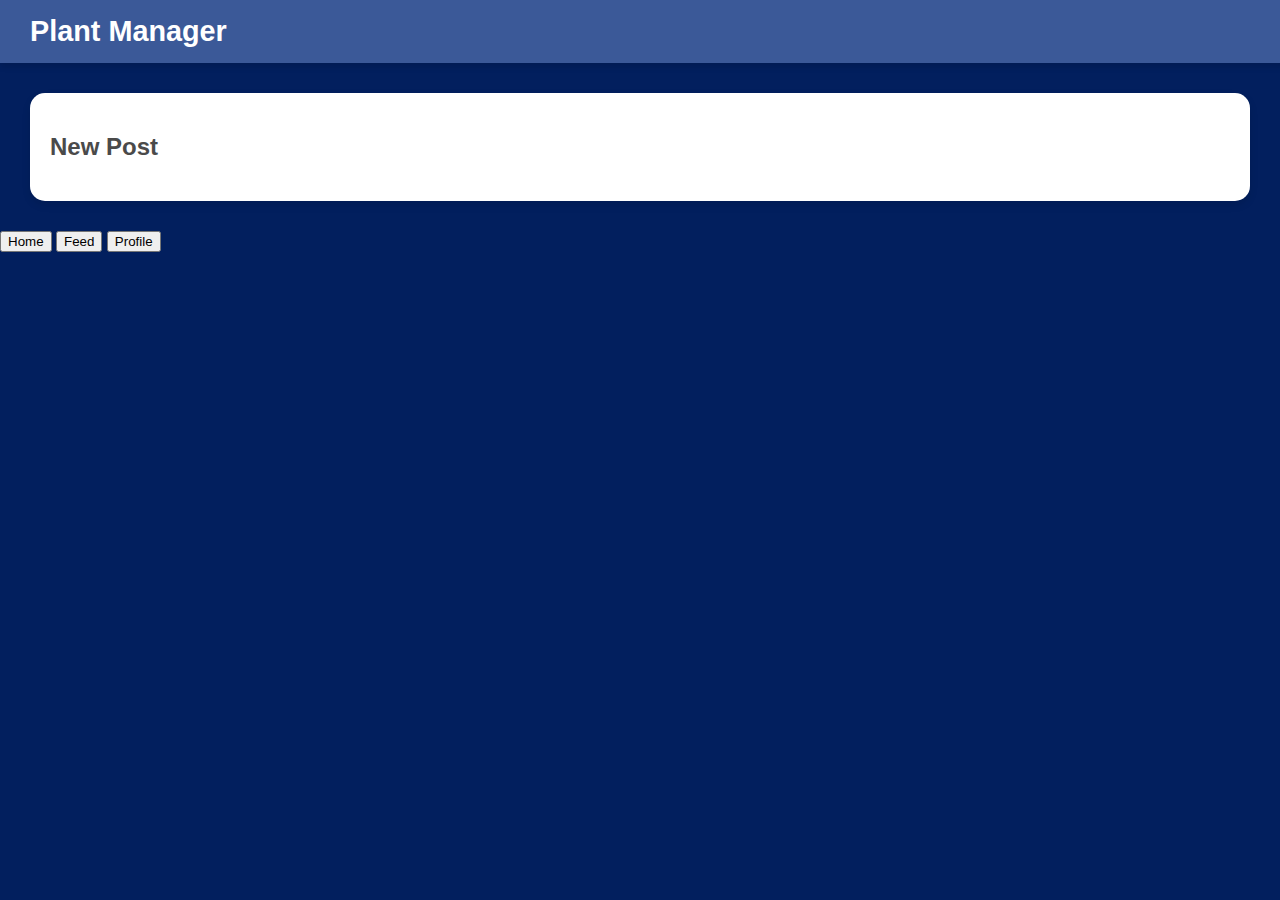
==== feed.html @ c2bc4144 "Added feed and profile template" ====
<!DOCTYPE html>
<html lang="en">
<head>
    <meta charset="UTF-8">
    <meta name="viewport" content="width=device-width, initial-scale=1.0">
    <title>Plant Manager</title>
    <link rel="stylesheet" href="styles.css">
</head>
<body>
    <header class="header">
        <h1>Plant Manager</h1>
        <!--<button id="addPlantButton" class="add-button">Add New Plant</button> -->
    </header>
    <div class="container">
        <h2>New Post</h2>
        <ul id="plantList"></ul>
    </div>

    <!-- Footer with navigation buttons -->
    <footer class="footer">
        <button class="footer-button" onclick="location.href='index.html'">Home</button>
        <button class="footer-button" onclick="location.href='feed.html'">Feed</button>
        <button class="footer-button" onclick="location.href='profile.html'">Profile</button>
    </footer>

    <script src="script.js"></script>
</body>
</html>
---- styles.css ----
/* Basic styles */
body {
    font-family: 'Roboto', sans-serif;
    margin: 0;
    padding: 0;
    background-color: #021f5e;
    color: #4a4a4a;
}

/* Header styles */
.header {
    width: 100%;
    padding: 15px 30px;
    background-color: #3b5998;
    color: white;
    display: flex;
    justify-content: space-between;
    align-items: center;
    box-shadow: 0 4px 6px rgba(0, 0, 0, 0.1);
}

.header h1 {
    margin: 0;
    font-size: 1.8rem;
}

.add-button {
    padding: 12px 20px;
    font-size: 1rem;
    color: white;
    background-color: #4267b2;
    border: none;
    border-radius: 25px;
    cursor: pointer;
    transition: background-color 0.3s, box-shadow 0.3s;
}

.add-button:hover {
    background-color: #365899;
    box-shadow: 0 4px 8px rgba(0, 0, 0, 0.2);
}

/* Container styles */
.container {
    margin: 30px;
    padding: 20px;
    background: white;
    border-radius: 15px;
    box-shadow: 0 4px 8px rgba(0, 0, 0, 0.1);
}

#plantList {
    list-style-type: none;
    padding: 0;
}

#plantList li {
    background: #e6eefc;
    padding: 15px;
    margin-bottom: 15px;
    border: 1px solid #3b5998;
    border-radius: 10px;
    display: flex;
    justify-content: space-between;
    align-items: center;
}

/* Modal styles */
.modal {
    position: fixed;
    top: 0;
    left: 0;
    width: 100%;
    height: 100%;
    background: rgba(0, 0, 0, 0.6);
    display: flex;
    justify-content: center;
    align-items: center;
    transition: opacity 0.3s;
}

.modal.hidden {
    opacity: 0;
    pointer-events: none;
}

.modal-content {
    background: white;
    padding: 30px;
    border-radius: 10px;
    text-align: center;
    width: 350px;
    box-shadow: 0 4px 8px rgba(0, 0, 0, 0.2);
}

.modal-content h3 {
    margin: 0 0 20px;
    font-size: 1.5rem;
}

.submit-button, .close-button {
    padding: 12px 20px;
    margin-top: 10px;
    border: none;
    border-radius: 25px;
    cursor: pointer;
    transition: background-color 0.3s, box-shadow 0.3s;
}

.submit-button {
    background-color: #3b5998;
    color: white;
}

.submit-button:hover {
    background-color: #365899;
    box-shadow: 0 4px 8px rgba(0, 0, 0, 0.2);
}

.close-button {
    background-color: #ccc;
}

.close-button:hover {
    background-color: #aaa;
    box-shadow: 0 4px 8px rgba(0, 0, 0, 0.2);
}
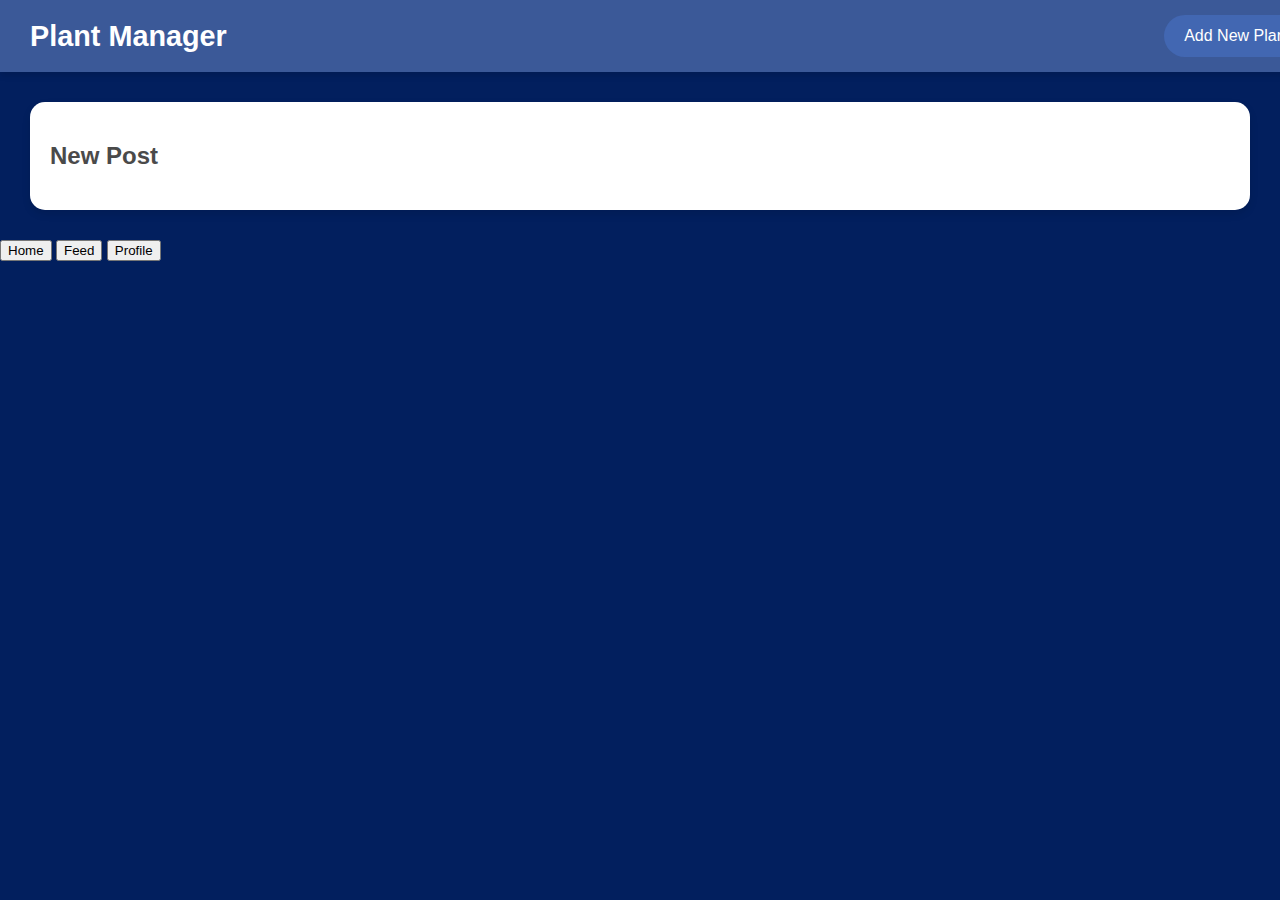
==== commit af5dc5ba: "Update feed.html" ====
--- a/feed.html
+++ b/feed.html
@@ -9,7 +9,7 @@
 <body>
     <header class="header">
         <h1>Plant Manager</h1>
-        <!--<button id="addPlantButton" class="add-button">Add New Plant</button> -->
+        <button id="addPlantButton" class="add-button">Add New Plant</button>
     </header>
     <div class="container">
         <h2>New Post</h2>
@@ -18,10 +18,14 @@
 
     <!-- Footer with navigation buttons -->
     <footer class="footer">
-        <button class="footer-button" onclick="location.href='index.html'">Home</button>
-        <button class="footer-button" onclick="location.href='feed.html'">Feed</button>
-        <button class="footer-button" onclick="location.href='profile.html'">Profile</button>
+    <nav>
+        <button class="footer-button" onclick="location.href='index.html'">Home <i class="fas fa-home"></i></button>
+        <button class="footer-button" onclick="location.href='feed.html'">Feed <i class="fas fa-seedling"></i></button>
+        <button class="footer-button" onclick="location.href='profile.html'">Profile <i class="fas fa-user"></i></button>
+    </nav>
     </footer>
+
+
 
     <script src="script.js"></script>
 </body>
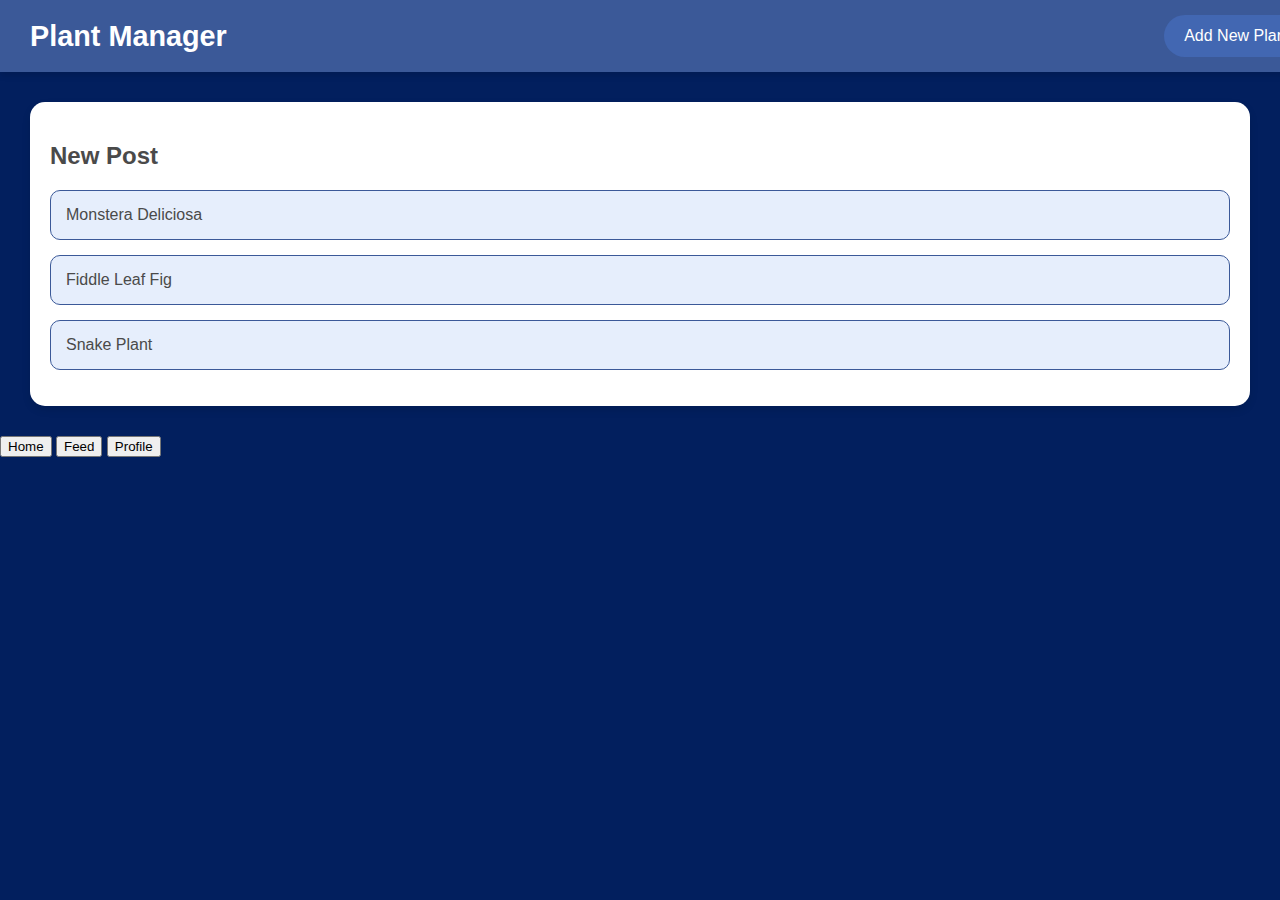
==== commit 88c41e24: "Update feed.html" ====
--- a/feed.html
+++ b/feed.html
@@ -13,19 +13,21 @@
     </header>
     <div class="container">
         <h2>New Post</h2>
-        <ul id="plantList"></ul>
+        <ul id="plantList">
+            <li>Monstera Deliciosa</li>
+            <li>Fiddle Leaf Fig</li>
+            <li>Snake Plant</li>
+        </ul>
     </div>
 
     <!-- Footer with navigation buttons -->
     <footer class="footer">
-    <nav>
-        <button class="footer-button" onclick="location.href='index.html'">Home <i class="fas fa-home"></i></button>
-        <button class="footer-button" onclick="location.href='feed.html'">Feed <i class="fas fa-seedling"></i></button>
-        <button class="footer-button" onclick="location.href='profile.html'">Profile <i class="fas fa-user"></i></button>
-    </nav>
+        <nav>
+            <button class="footer-button" onclick="location.href='index.html'">Home <i class="fas fa-home"></i></button>
+            <button class="footer-button" onclick="location.href='feed.html'">Feed <i class="fas fa-seedling"></i></button>
+            <button class="footer-button" onclick="location.href='profile.html'">Profile <i class="fas fa-user"></i></button>
+        </nav>
     </footer>
-
-
 
     <script src="script.js"></script>
 </body>
